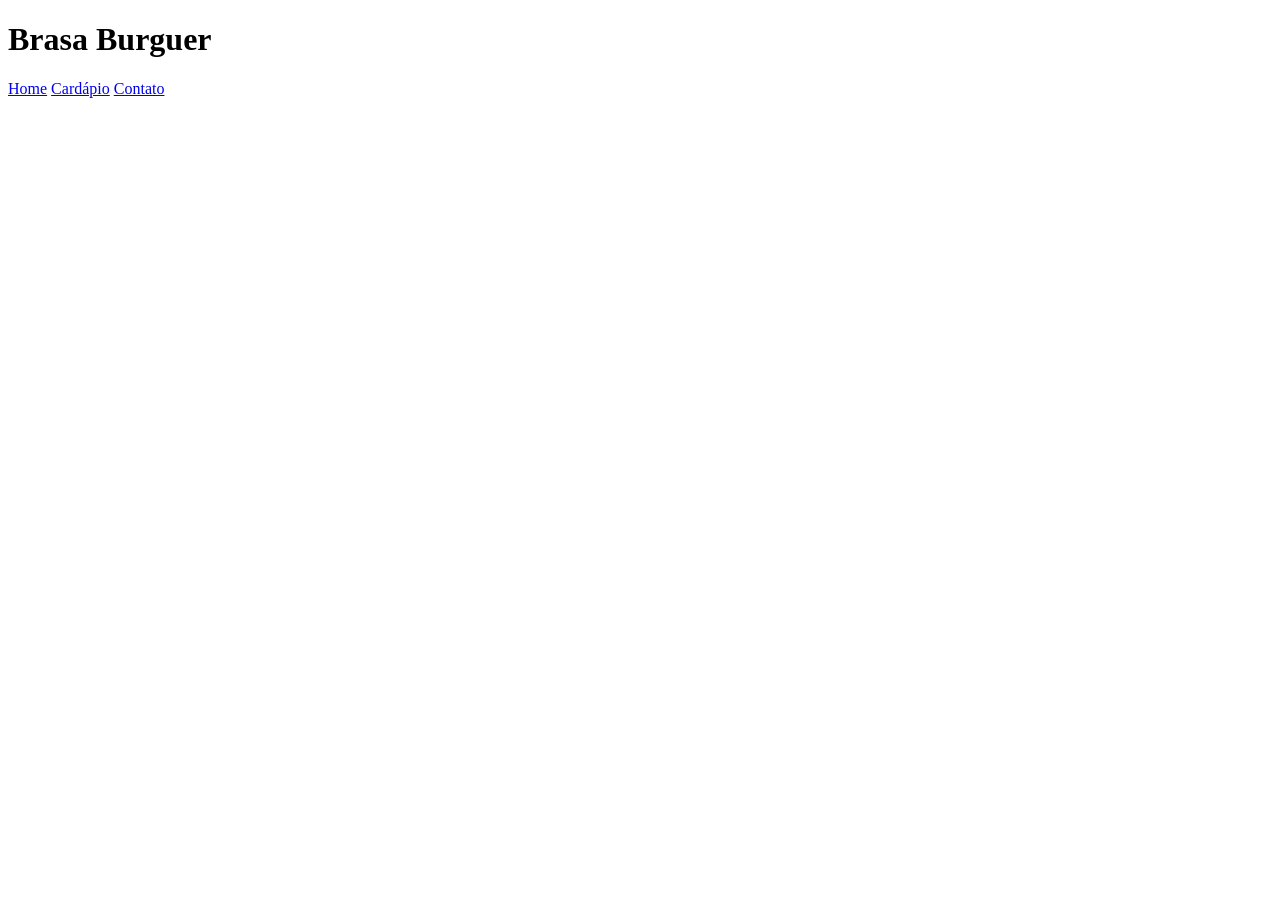
==== index.html @ 76aef2b4 "Inicialização do projeto de um restaurante ficticio" ====
<!DOCTYPE html>
<html lang="en">
<head>
    <meta charset="UTF-8">
    <meta name="viewport" content="width=device-width, initial-scale=1.0">
    <title>Brasa Burguer</title>
</head>
<body>
    <header>
        <h1> Brasa Burguer</h1>
   <a href="#">Home</a> 
   <a href="#">Cardápio</a>
   <a href="#">Contato</a>
   </header>
</body>
</html>
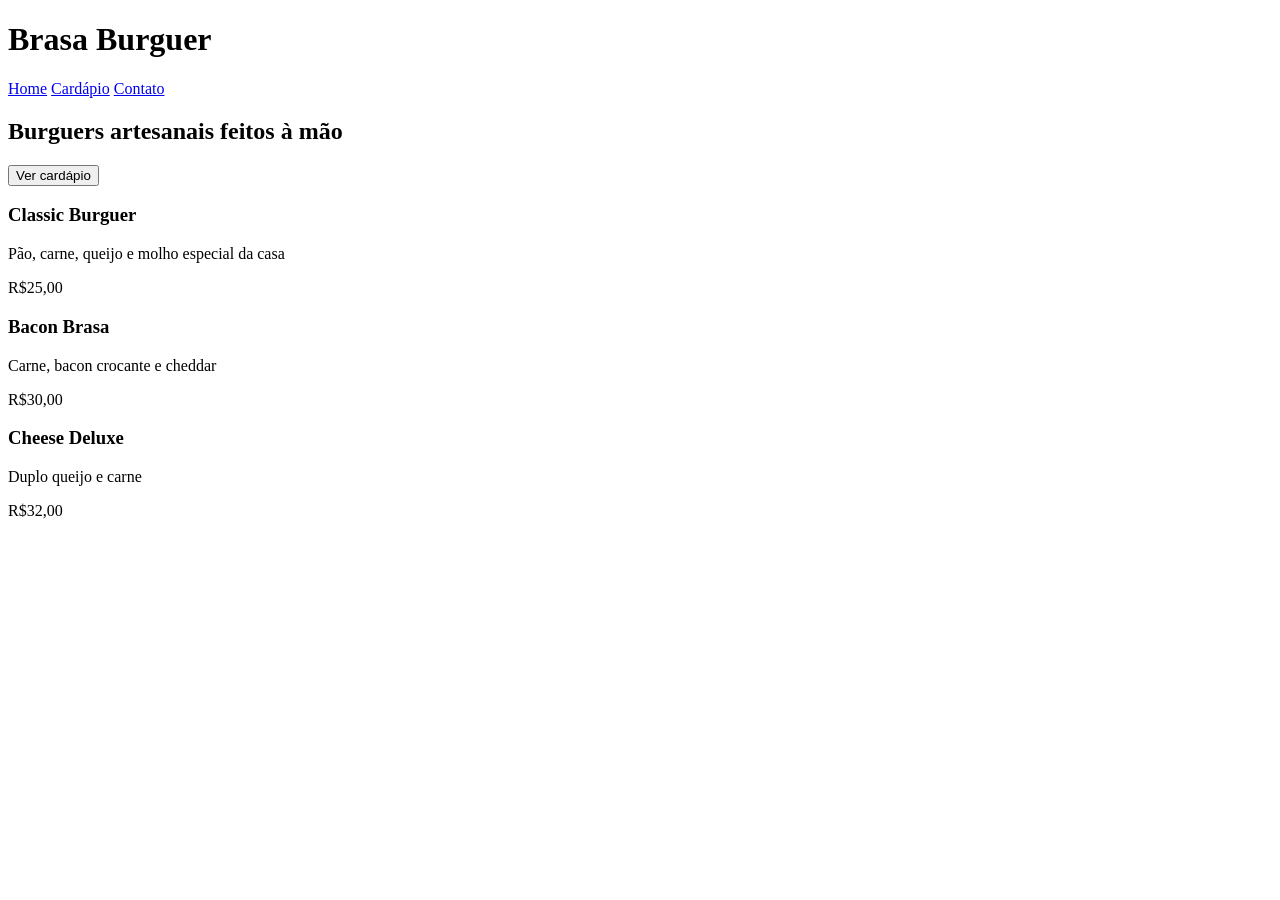
==== commit b0e12094: "mudanças no site, inciiando css" ====
--- a/index.html
+++ b/index.html
@@ -8,9 +8,34 @@
 <body>
     <header>
         <h1> Brasa Burguer</h1>
-   <a href="#">Home</a> 
-   <a href="#">Cardápio</a>
-   <a href="#">Contato</a>
+        <nav>
+   <a href="index.html">Home</a> 
+   <a href="cárdapio.html">Cardápio</a>
+   <a href="contato.html">Contato</a>
+        </nav>
    </header>
+   <section class="hero">
+    <h2>Burguers artesanais feitos à mão</h2>
+    <button>Ver cardápio</button>
+   </section>
+   <div class="menu">
+    <section class="card">
+        <h3>Classic Burguer</h3>
+        <p>Pão, carne, queijo e molho especial da casa</p>
+        <span>R$25,00</Span>
+        </div>
+        <div class="card">
+        <h3>Bacon Brasa</h3>
+        <p>Carne, bacon crocante e cheddar</p>
+        <span>R$30,00</span>
+        </div>
+        <div class="card">
+            <h3>Cheese Deluxe</h3>
+            <p>Duplo queijo e carne</p>
+            <span>R$32,00</span>
+        </div>
+        
+   </section>
+
 </body>
 </html>
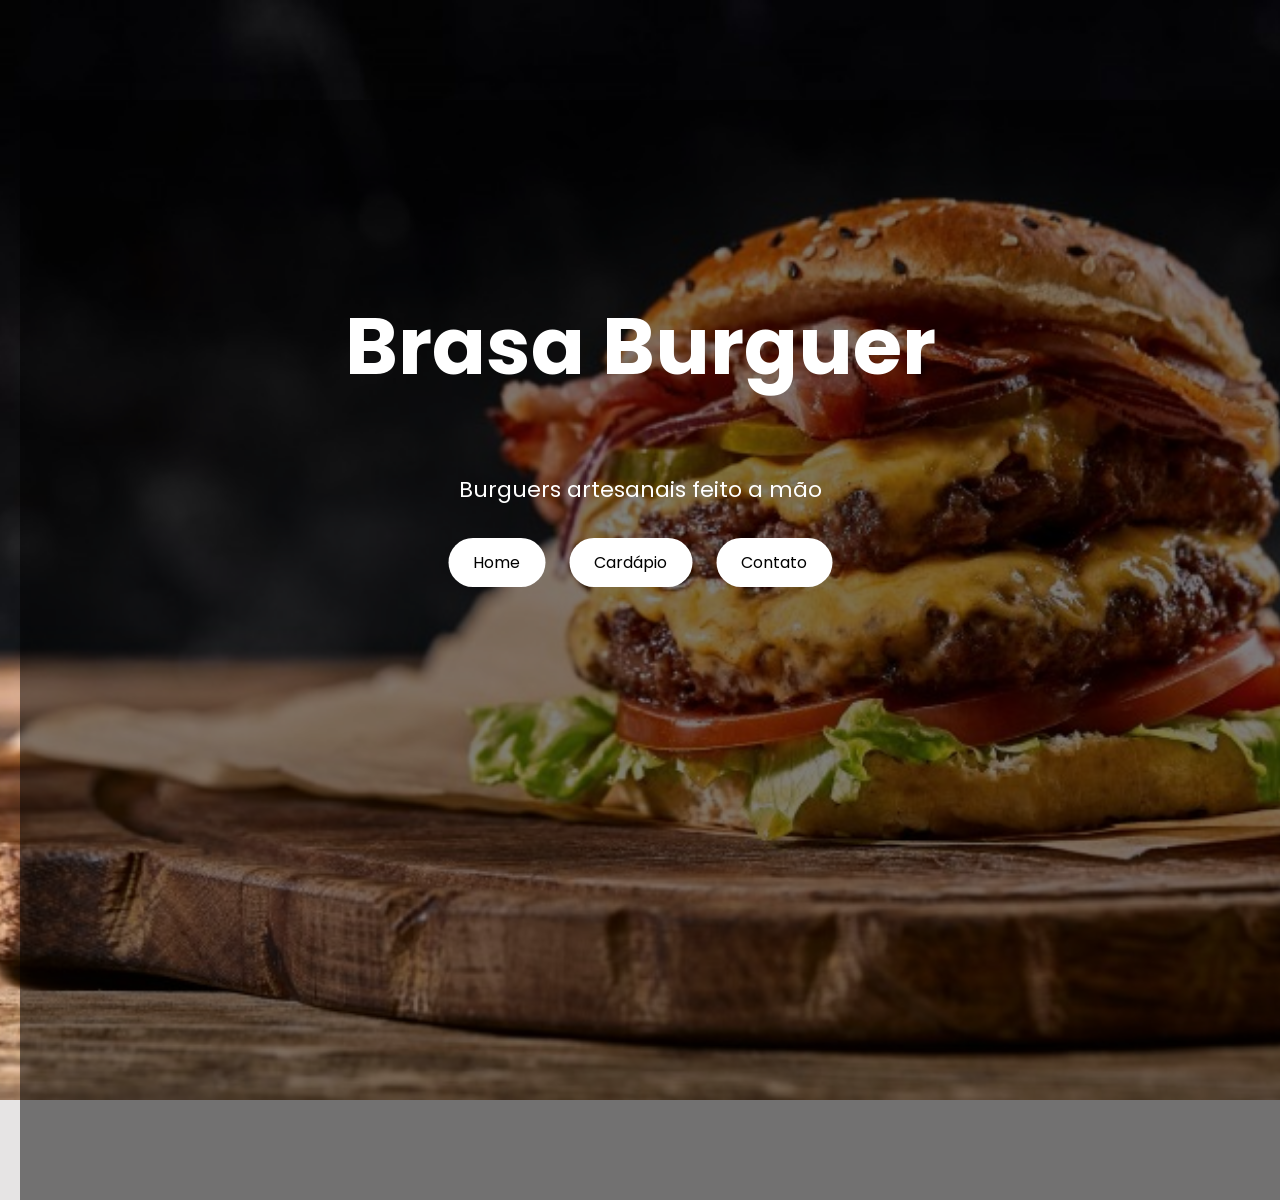
==== commit 6ca6ea02: "mudanças no css, e finalização da capa de entrada" ====
--- a/index.html
+++ b/index.html
@@ -4,38 +4,25 @@
     <meta charset="UTF-8">
     <meta name="viewport" content="width=device-width, initial-scale=1.0">
     <title>Brasa Burguer</title>
+    <link rel="stylesheet" href="style.css">
+    <link href="https://fonts.googleapis.com/css2?family=Poppins&display=swap" rel="stylesheet">
 </head>
 <body>
-    <header>
-        <h1> Brasa Burguer</h1>
-        <nav>
-   <a href="index.html">Home</a> 
+  <section class="hero">
+    <div class="overlay"></div>
+    <div class="content">
+        <h1>Brasa Burguer</h1>
+        <p>Burguers artesanais feito a mão</p>
+
+     <div class="botoes" >
+   <a href="indexx.html">Home</a> 
    <a href="cárdapio.html">Cardápio</a>
    <a href="contato.html">Contato</a>
-        </nav>
-   </header>
-   <section class="hero">
-    <h2>Burguers artesanais feitos à mão</h2>
-    <button>Ver cardápio</button>
+   </div>
+   </div>
    </section>
-   <div class="menu">
-    <section class="card">
-        <h3>Classic Burguer</h3>
-        <p>Pão, carne, queijo e molho especial da casa</p>
-        <span>R$25,00</Span>
-        </div>
-        <div class="card">
-        <h3>Bacon Brasa</h3>
-        <p>Carne, bacon crocante e cheddar</p>
-        <span>R$30,00</span>
-        </div>
-        <div class="card">
-            <h3>Cheese Deluxe</h3>
-            <p>Duplo queijo e carne</p>
-            <span>R$32,00</span>
-        </div>
-        
-   </section>
+    
+   
 
 </body>
 </html>
--- a/style.css
+++ b/style.css
@@ -0,0 +1,100 @@
+html{
+    background-color:#e6e4e4;
+}
+body{
+    margin: 0;
+    font-family: 'Poppins', sans-serif;
+    color: #1a1a1a;
+}
+h1 {
+  font-size: 80px;
+}
+
+p {
+  font-size: 22px;
+}
+.hero{
+    height:100vh;
+    background:url(burguer.jpeg) center/cover no-repeat;
+    position:relative;
+}
+.overlay{
+    position:absolute;
+    width:100%;
+    height:100%;
+    background: rgba(0,0,0,0.5);
+}
+.content{
+    position:absolute;
+    top:20%;
+    left:50%;
+    transform:translateX(-50%);
+    text-align:center;
+    color:white;
+}
+
+.botoes a{
+    text-decoration: none;
+    color:black;
+    background:white;
+    padding:12px 25px;
+    margin:10px;
+    border-radius:25px;
+    display: inline-block;
+    transition:0.3s;
+}
+.botoes a:hover{
+    background:#d96c2c;
+    color:white;
+}
+header{
+    display:flex;
+    justify-content:space-between;
+    padding:20px 40px;
+    background: white;
+}
+header h1{
+    color:#5c3d2e;
+}
+nav a{
+    margin-left:20px;
+    text-decoration:none;
+    color:#1a1a1a
+}
+.hero{
+    text-align: center;
+    padding:100px 20px;
+}
+.hero h2{
+    font-size:32px;
+    margin-bottom: 20px;
+
+}
+button{
+    background:#d96c2c;
+    color:white;
+    padding:12px 25px;
+    border:none;
+    border-radius:25px;
+    cursor:pointer;
+}
+.menu{
+    display:flex;
+    justify-content:center;
+    gap:20px;
+    padding:40px;
+}
+.card{
+    background:white;
+    padding:20px;
+    border-radius:12px;
+    width:200px;
+    transition:0.3s;
+}
+.card:hover{
+    transform: translateY(-5px);
+}
+span{
+    color:#d96c2c;
+    font-weight:bold;
+}
